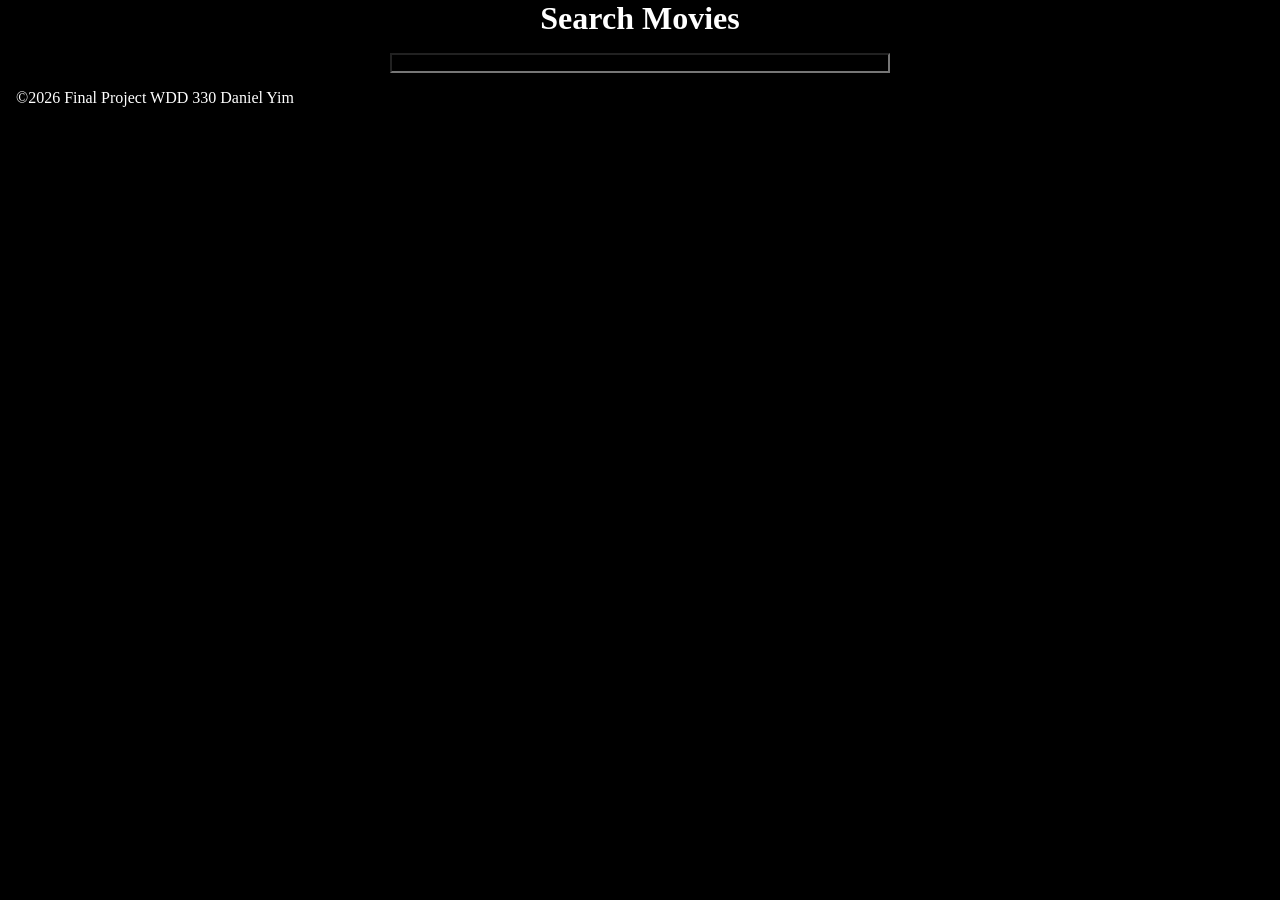
==== final-project/index.html @ ee3297cf "base html and css" ====
<!DOCTYPE html>
<html lang="en">
<head>
    <meta charset="UTF-8">
    <meta name="viewport" content="width=device-width, initial-scale=1.0">
    <title>Search Movies | Home</title>
    <meta name="author" content="Daniel Yim">
    <meta name="description" content="Home page for the WDD 330 final project, Search Movies, by Daniel Yim">
    <link rel="stylesheet" href="styles/style.css">
    <link rel="preconnect" href="https://fonts.googleapis.com">
    <link rel="preconnect" href="https://fonts.gstatic.com" crossorigin>
    <link href="https://fonts.googleapis.com/css2?family=Playwrite+NZ+Basic:wght@100..400&family=Roboto:ital,wght@0,100..900;1,100..900&display=swap" rel="stylesheet">
</head>
<body>
    <header>
        <h1>Search Movies</h1>
    </header>
    <main>
        <input type="text" id="search-bar" class="search-bar">
        <div id="search-result" class="search-result"></div>
    </main>
    <footer>
        &copy;2026 Final Project WDD 330 Daniel Yim
    </footer>
</body>
</html>
---- final-project/styles/style.css ----
* {
    font-family: "Playwrite NZ Basic", cursive;
    box-sizing: border-box;
    margin: 0;
    padding: 0;
    color: white;
    background-color: black;
}

header, main {
    display: flex;
    justify-content: center;
}

main {
    margin: 1rem;
}

.search-bar {
    width: 500px;
}

footer {
    margin-left: 1rem;
}
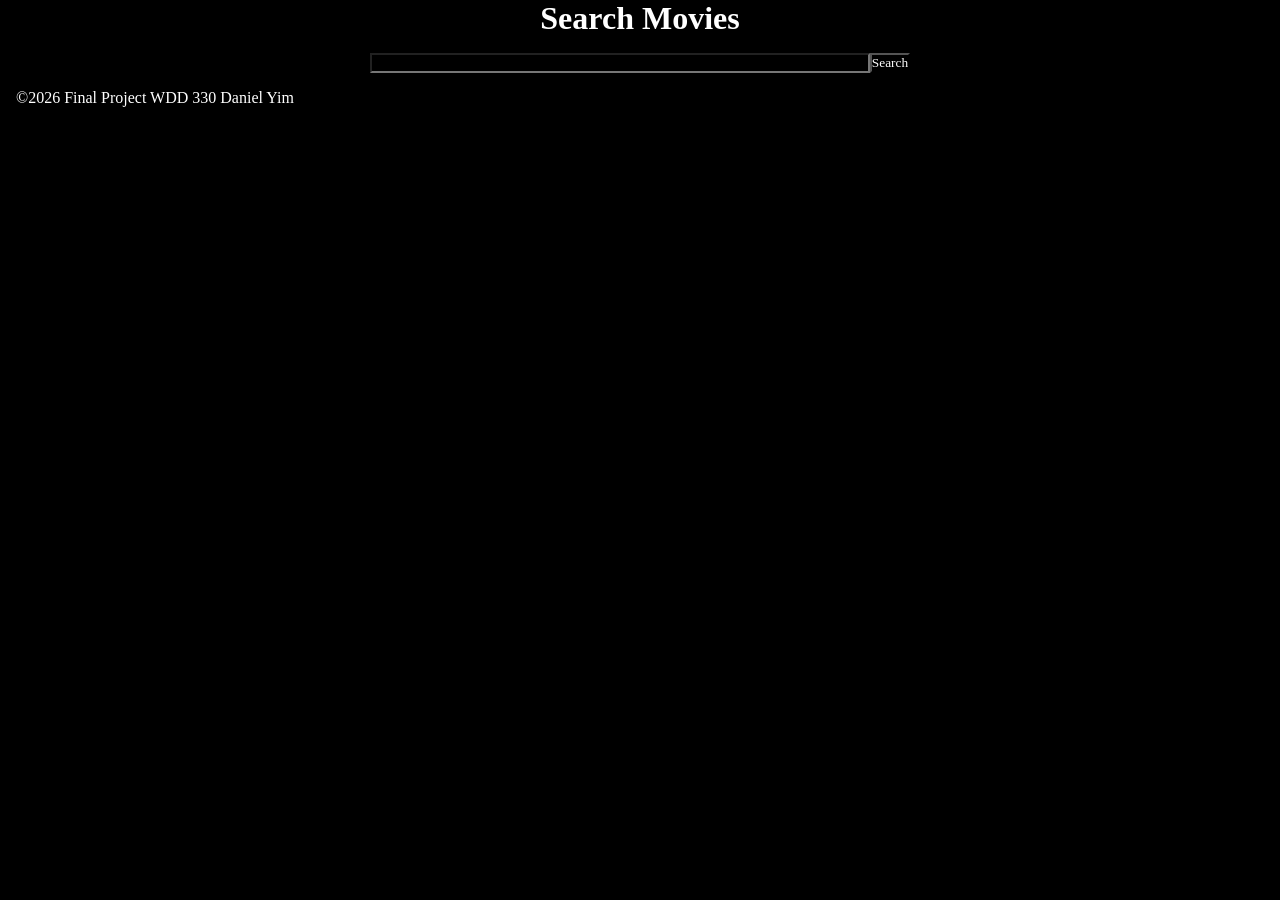
==== commit f0bdb687: "test api" ====
--- a/final-project/index.html
+++ b/final-project/index.html
@@ -17,10 +17,12 @@
     </header>
     <main>
         <input type="text" id="search-bar" class="search-bar">
+        <button id="search-btn" class="search-btn">Search</button>
         <div id="search-result" class="search-result"></div>
     </main>
     <footer>
         &copy;2026 Final Project WDD 330 Daniel Yim
     </footer>
+    <script src="scripts/main.js"></script>
 </body>
 </html>
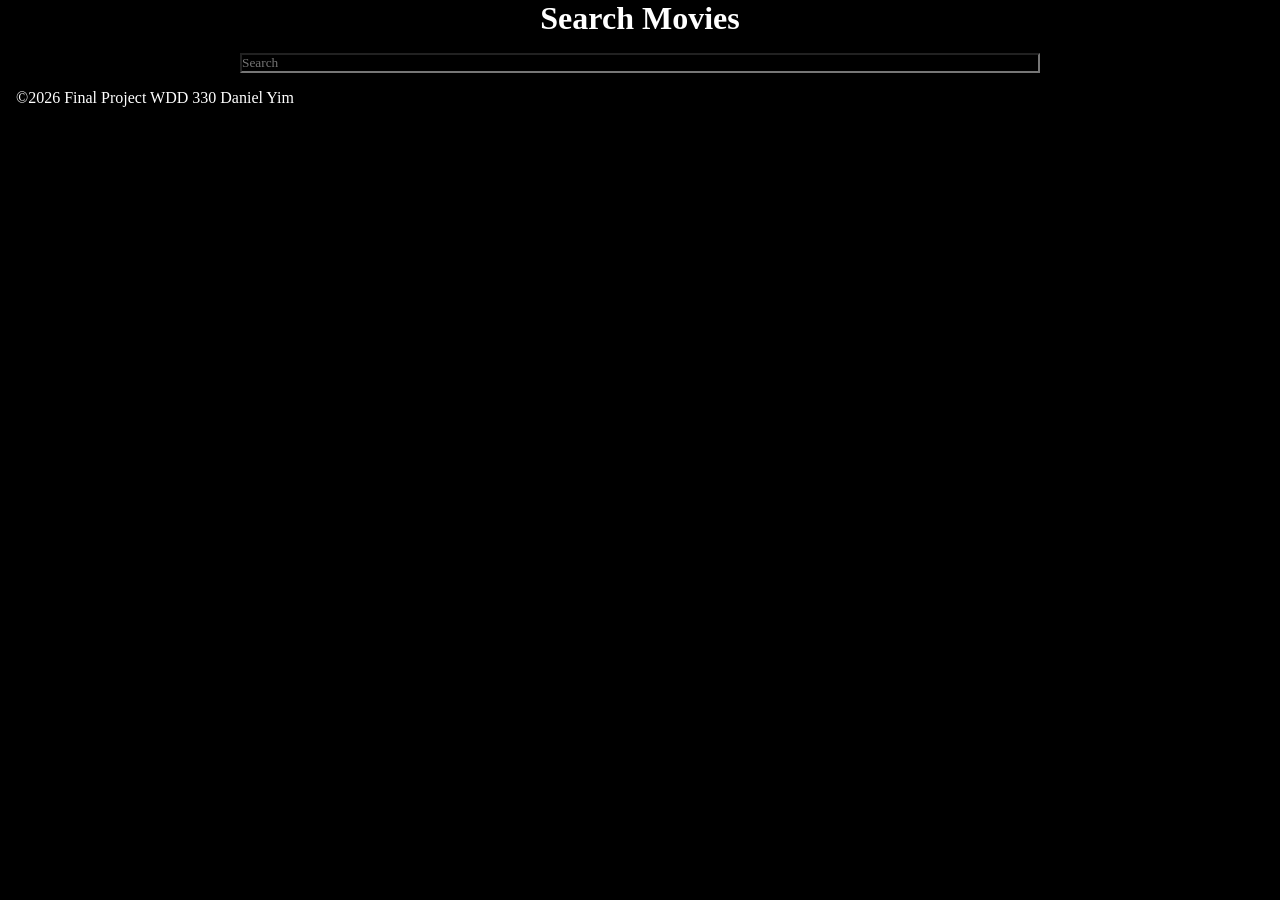
==== commit 1e69000b: "display result" ====
--- a/final-project/index.html
+++ b/final-project/index.html
@@ -16,8 +16,9 @@
         <h1>Search Movies</h1>
     </header>
     <main>
-        <input type="text" id="search-bar" class="search-bar">
-        <button id="search-btn" class="search-btn">Search</button>
+        <div class="search-div">
+            <input type="text" id="search-bar" class="search-bar" placeholder="Search">
+        </div>
         <div id="search-result" class="search-result"></div>
     </main>
     <footer>
--- a/final-project/styles/style.css
+++ b/final-project/styles/style.css
@@ -7,7 +7,7 @@
     background-color: black;
 }
 
-header, main {
+header{
     display: flex;
     justify-content: center;
 }
@@ -16,8 +16,32 @@
     margin: 1rem;
 }
 
+.search-div {
+    display: flex;
+    justify-content: center;
+}
+
 .search-bar {
-    width: 500px;
+    width: 50rem;
+}
+
+.search-result {
+    display: grid;
+	grid-gap: 0.5rem;
+	grid-template-columns: repeat(auto-fit, minmax(320px, 1fr));
+    text-align: center;
+}
+
+.result-card {
+    flex: 1 1 45%;
+    margin: 0.25em;
+    padding: 0.5em;
+    border: 1px solid var(--light-grey);
+    max-width: 250px;
+}
+
+.result-card a {
+    text-decoration: none;
 }
 
 footer {
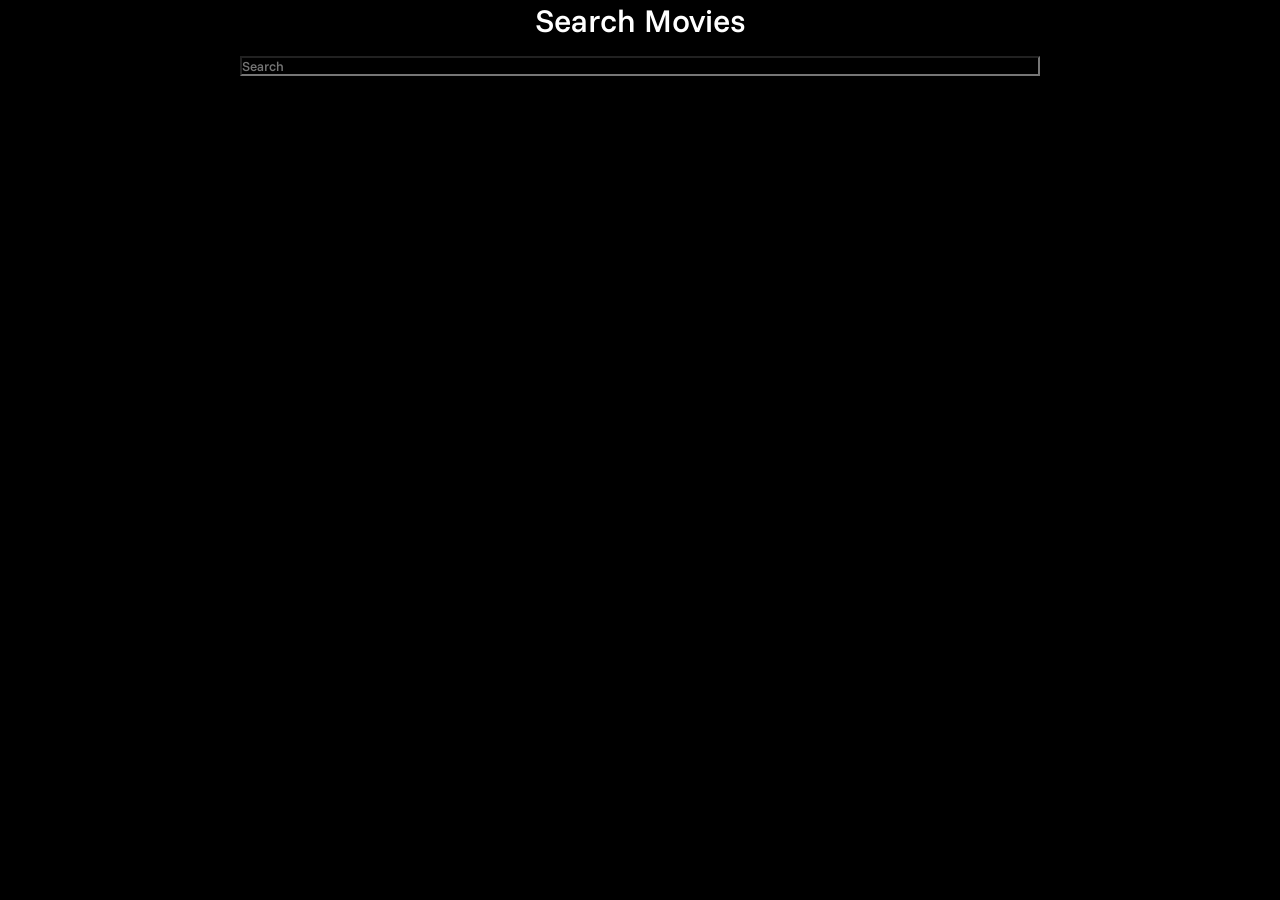
==== commit a86233ab: "update font and fix result list" ====
--- a/final-project/index.html
+++ b/final-project/index.html
@@ -9,7 +9,7 @@
     <link rel="stylesheet" href="styles/style.css">
     <link rel="preconnect" href="https://fonts.googleapis.com">
     <link rel="preconnect" href="https://fonts.gstatic.com" crossorigin>
-    <link href="https://fonts.googleapis.com/css2?family=Playwrite+NZ+Basic:wght@100..400&family=Roboto:ital,wght@0,100..900;1,100..900&display=swap" rel="stylesheet">
+    <link href="https://fonts.googleapis.com/css2?family=Funnel+Sans:ital,wght@0,300..800;1,300..800&family=Playwrite+NZ+Basic:wght@100..400&family=Roboto:ital,wght@0,100..900;1,100..900&display=swap" rel="stylesheet">
 </head>
 <body>
     <header>
@@ -21,9 +21,9 @@
         </div>
         <div id="search-result" class="search-result"></div>
     </main>
-    <footer>
+    <!-- <footer>
         &copy;2026 Final Project WDD 330 Daniel Yim
-    </footer>
+    </footer> -->
     <script src="scripts/main.js"></script>
 </body>
 </html>
--- a/final-project/styles/style.css
+++ b/final-project/styles/style.css
@@ -1,5 +1,8 @@
 * {
-    font-family: "Playwrite NZ Basic", cursive;
+    font-family: "Funnel Sans", sans-serif;
+    font-optical-sizing: auto;
+    font-weight: 500;
+    font-style: normal;
     box-sizing: border-box;
     margin: 0;
     padding: 0;
@@ -33,11 +36,11 @@
 }
 
 .result-card {
-    flex: 1 1 45%;
+    /* flex: 1 1 45%;
     margin: 0.25em;
     padding: 0.5em;
     border: 1px solid var(--light-grey);
-    max-width: 250px;
+    max-width: 250px; */
 }
 
 .result-card a {
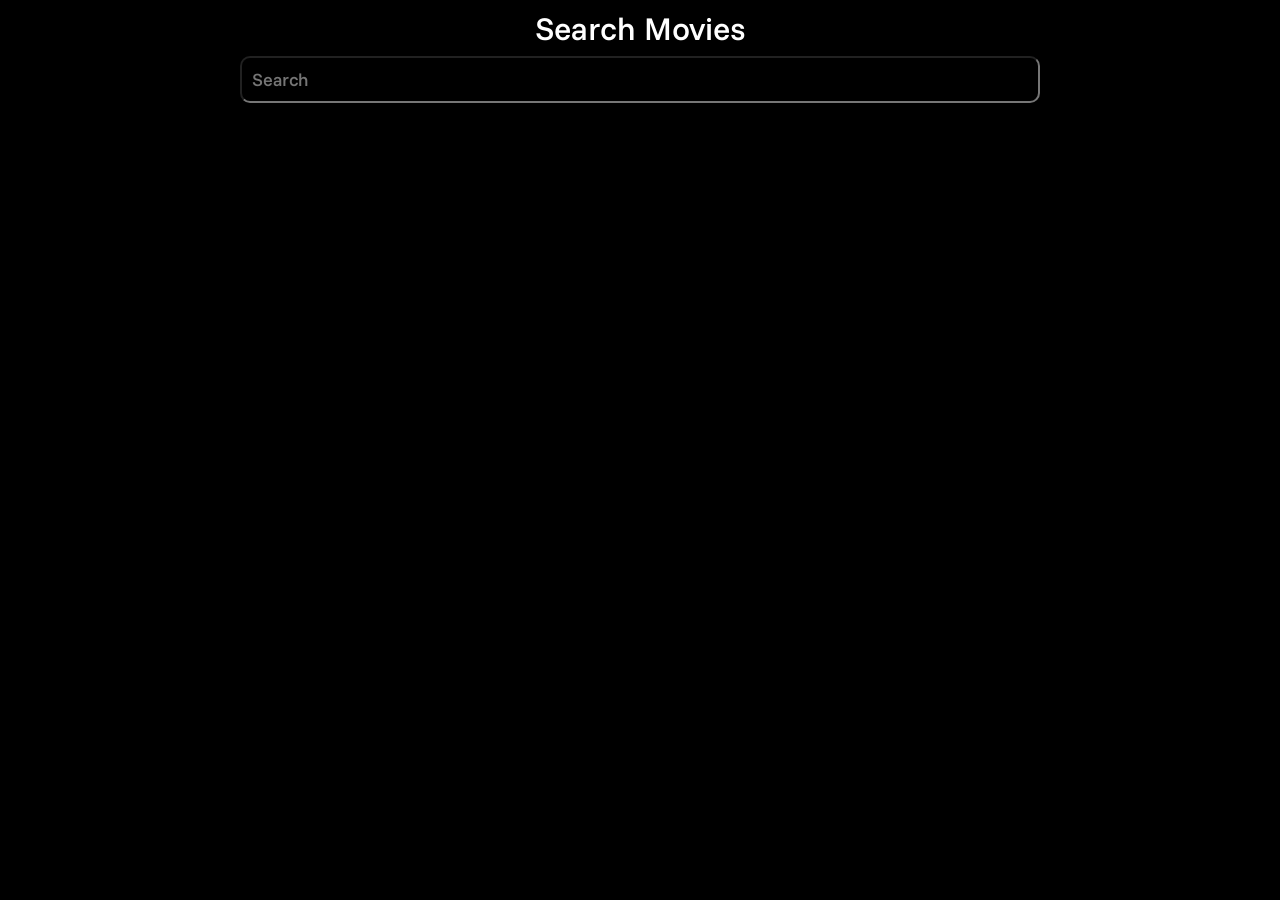
==== commit 98234a56: "week3" ====
--- a/final-project/index.html
+++ b/final-project/index.html
@@ -19,7 +19,12 @@
         <div class="search-div">
             <input type="text" id="search-bar" class="search-bar" placeholder="Search">
         </div>
+        <p id="prompt" class="prompt"></p>
         <div id="search-result" class="search-result"></div>
+        <dialog class="movie-detail">
+            <button id="close-detail" class="close-detail">&times;</button>
+            <div></div>
+        </dialog>
     </main>
     <!-- <footer>
         &copy;2026 Final Project WDD 330 Daniel Yim
--- a/final-project/styles/style.css
+++ b/final-project/styles/style.css
@@ -15,8 +15,8 @@
     justify-content: center;
 }
 
-main {
-    margin: 1rem;
+h1 {
+    margin: 0.5rem;
 }
 
 .search-div {
@@ -26,6 +26,16 @@
 
 .search-bar {
     width: 50rem;
+    margin-bottom: 1rem;
+    padding: 10px;
+    font-size: large;
+    border-radius: 10px;
+}
+
+.prompt {
+    margin-bottom: 1rem;
+    font-size: 2rem;
+    text-align: center;
 }
 
 .search-result {
@@ -36,17 +46,42 @@
 }
 
 .result-card {
-    /* flex: 1 1 45%;
+    flex: 1 1 45%;
     margin: 0.25em;
     padding: 0.5em;
-    border: 1px solid var(--light-grey);
-    max-width: 250px; */
+    border-radius: 10px;
+    h2 {
+        margin-bottom: 0.25em;
+    }
+    a img {
+        transition: transform 0.5s;
+        &:hover {
+            transform: scale(1.04);
+        }
+    }
 }
 
-.result-card a {
-    text-decoration: none;
+.movie-detail {
+    position: relative;
+    margin: auto;
+    max-width: 50rem;
+    border-radius: 10px;
+    border: 1px solid;
+    h3, p {
+        margin: 1em;
+    }
 }
 
-footer {
+.close-detail {
+    text-decoration: none;
+    font-size: 2rem;
+    background: none;
+    border: none;
+    cursor: pointer;
+    position: absolute;
+    right: 10px;
+}
+
+/* footer {
     margin-left: 1rem;
-}+} */
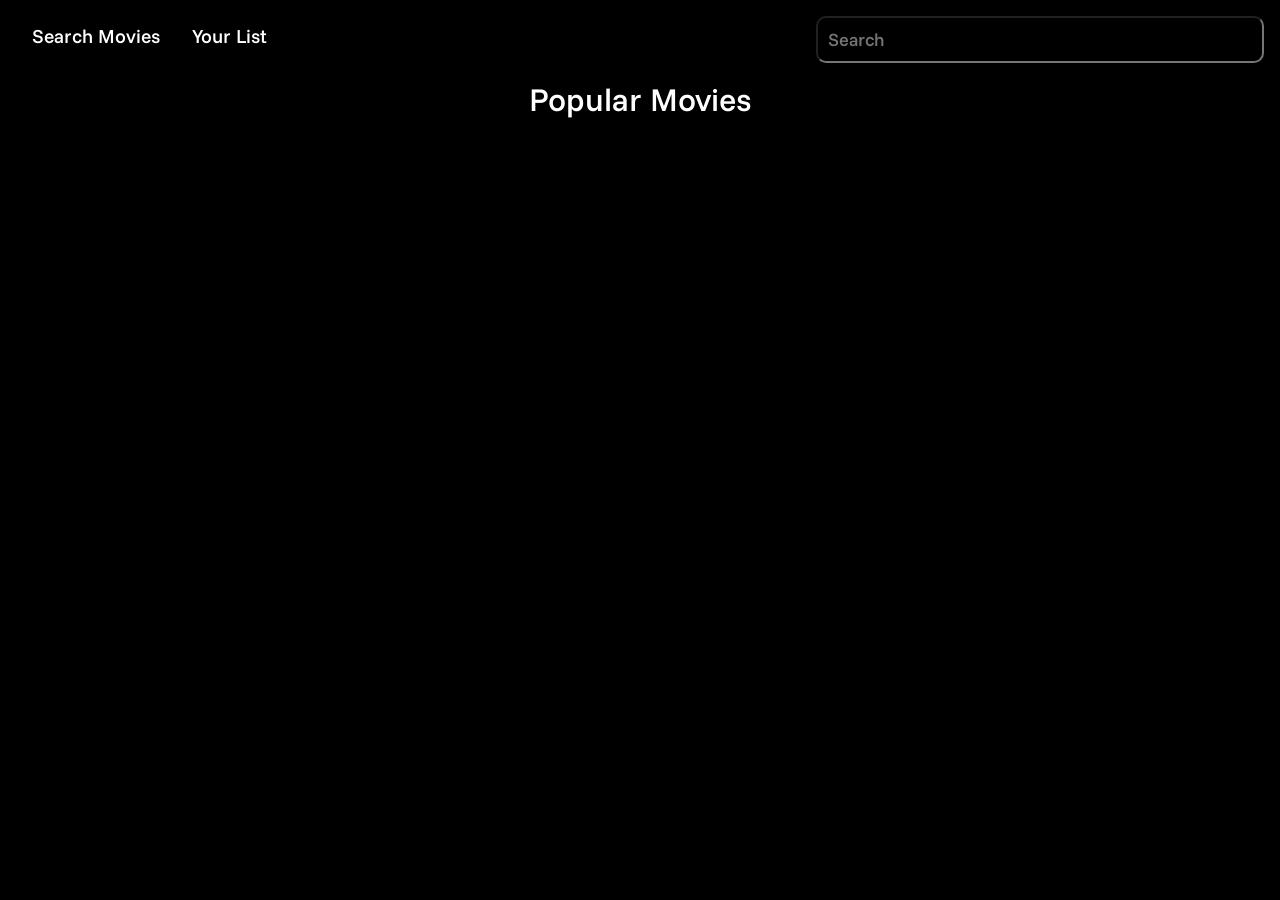
==== commit d216d38b: "session 5" ====
--- a/final-project/index.html
+++ b/final-project/index.html
@@ -3,9 +3,9 @@
 <head>
     <meta charset="UTF-8">
     <meta name="viewport" content="width=device-width, initial-scale=1.0">
-    <title>Search Movies | Home</title>
+    <title>Movies Finder | Home</title>
     <meta name="author" content="Daniel Yim">
-    <meta name="description" content="Home page for the WDD 330 final project, Search Movies, by Daniel Yim">
+    <meta name="description" content="Home page for the WDD 330 final project, Movies Finder, by Daniel Yim">
     <link rel="stylesheet" href="styles/style.css">
     <link rel="preconnect" href="https://fonts.googleapis.com">
     <link rel="preconnect" href="https://fonts.gstatic.com" crossorigin>
@@ -13,22 +13,26 @@
 </head>
 <body>
     <header>
-        <h1>Search Movies</h1>
+        <nav>
+            <ul>
+                <li><a href="index.html">Search Movies</a></li>
+                <li><a href="list.html">Your List</a></li>
+            </ul>
+        </nav>
+        <input type="text" id="search-bar" class="search-bar" placeholder="Search">
     </header>
     <main>
-        <div class="search-div">
-            <input type="text" id="search-bar" class="search-bar" placeholder="Search">
-        </div>
         <p id="prompt" class="prompt"></p>
-        <div id="search-result" class="search-result"></div>
+        <div id="display" class="display"></div>
         <dialog class="movie-detail">
+            <button id="add" class="add">&plus;</button>
+            <button id="remove" class="remove" style="display:none;">&minus;</button>
             <button id="close-detail" class="close-detail">&times;</button>
-            <div></div>
+            <div id="message" class="message"></div>
+            <div id="detail-content"></div>
         </dialog>
     </main>
-    <!-- <footer>
-        &copy;2026 Final Project WDD 330 Daniel Yim
-    </footer> -->
-    <script src="scripts/main.js"></script>
+    <script type="module" src="scripts/search.js"></script>
+    <script type="module" src="scripts/main.js"></script>
 </body>
 </html>
--- a/final-project/styles/style.css
+++ b/final-project/styles/style.css
@@ -12,21 +12,24 @@
 
 header{
     display: flex;
-    justify-content: center;
-}
-
-h1 {
-    margin: 0.5rem;
-}
-
-.search-div {
-    display: flex;
-    justify-content: center;
+    justify-content: space-between;
+    ul{
+        display: flex;
+        list-style: none;
+        margin: 1.5rem 0 0 2rem;
+        li {
+            margin-right: 2rem;
+            a {
+                text-decoration: none;
+                font-size: larger;
+            }
+        }
+    } 
 }
 
 .search-bar {
-    width: 50rem;
-    margin-bottom: 1rem;
+    margin: 1rem;
+    width: 35%;
     padding: 10px;
     font-size: large;
     border-radius: 10px;
@@ -38,26 +41,31 @@
     text-align: center;
 }
 
-.search-result {
+.display {
     display: grid;
 	grid-gap: 0.5rem;
 	grid-template-columns: repeat(auto-fit, minmax(320px, 1fr));
     text-align: center;
 }
 
-.result-card {
+.movie-card {
     flex: 1 1 45%;
     margin: 0.25em;
     padding: 0.5em;
     border-radius: 10px;
+    opacity: 0;
+    transition: opacity 1.5s ease;
     h2 {
         margin-bottom: 0.25em;
     }
     a img {
-        transition: transform 0.5s;
+        transition: transform 0.5s ease;
         &:hover {
             transform: scale(1.04);
         }
+    }
+    &.show {
+        opacity: 1;
     }
 }
 
@@ -72,16 +80,33 @@
     }
 }
 
-.close-detail {
+.add, .remove, .close-detail {
     text-decoration: none;
     font-size: 2rem;
     background: none;
     border: none;
     cursor: pointer;
     position: absolute;
+}
+
+.add, .remove {
+    right: 40px;
+}
+
+.close-detail {
     right: 10px;
 }
 
-/* footer {
-    margin-left: 1rem;
-} */+.message {
+    position: absolute;
+    top: 1rem;
+    right: 30%;
+    border-radius: 10px;
+    padding: 1rem;
+    opacity: 0;
+    pointer-events: none;
+    transition: opacity 0.8s ease, transform 0.8s ease;
+    &.show {
+        opacity: 1;
+    }
+}
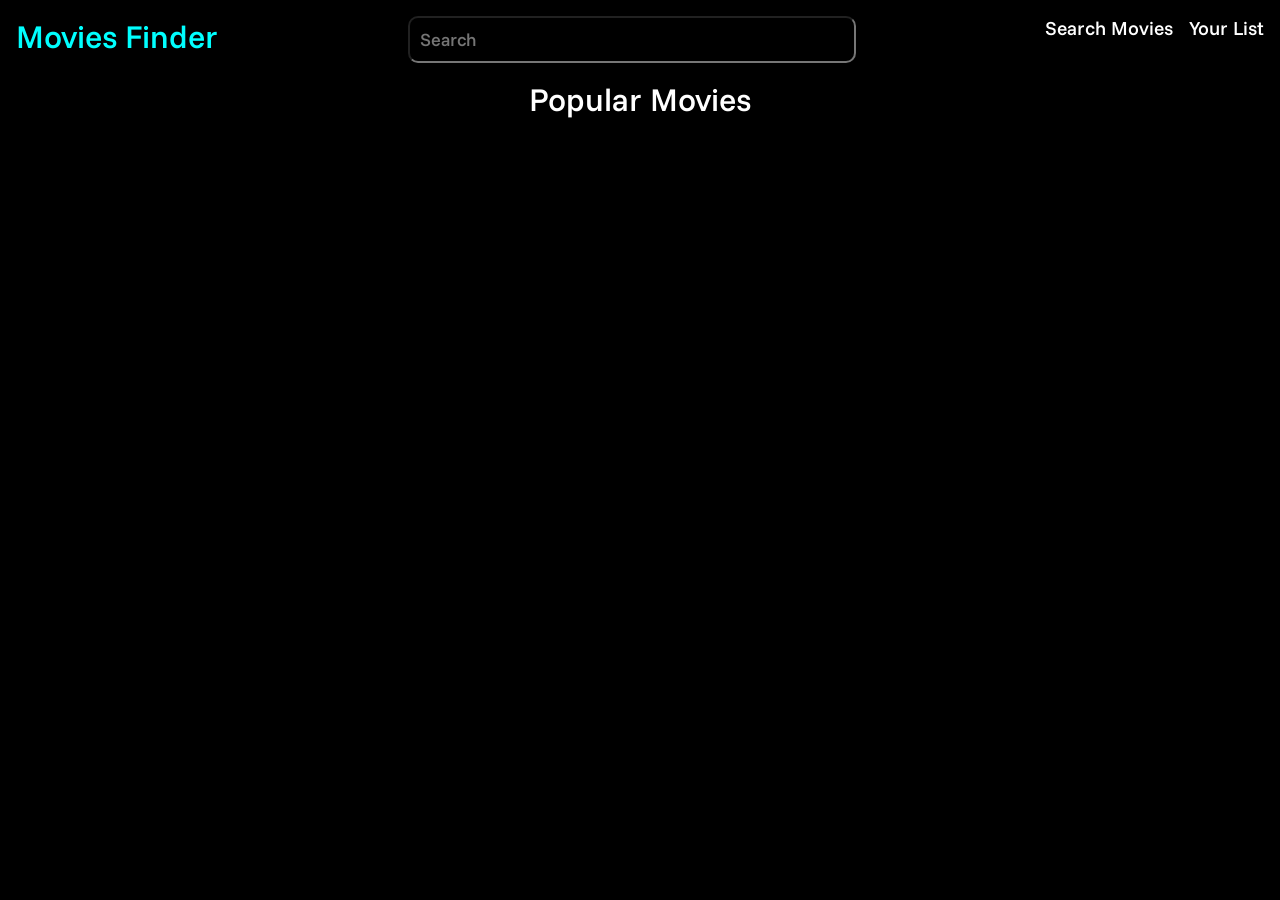
==== commit 3a2d21ae: "finished1" ====
--- a/final-project/index.html
+++ b/final-project/index.html
@@ -13,13 +13,14 @@
 </head>
 <body>
     <header>
+        <h1>Movies Finder</h1>
+        <input type="text" id="search-bar" class="search-bar" placeholder="Search">
         <nav>
             <ul>
                 <li><a href="index.html">Search Movies</a></li>
                 <li><a href="list.html">Your List</a></li>
             </ul>
         </nav>
-        <input type="text" id="search-bar" class="search-bar" placeholder="Search">
     </header>
     <main>
         <p id="prompt" class="prompt"></p>
--- a/final-project/styles/style.css
+++ b/final-project/styles/style.css
@@ -16,15 +16,38 @@
     ul{
         display: flex;
         list-style: none;
-        margin: 1.5rem 0 0 2rem;
+        margin-top: 1rem;
         li {
-            margin-right: 2rem;
+            margin-right: 1em;
             a {
                 text-decoration: none;
                 font-size: larger;
+                &:hover {
+                    color: aqua;
+                }
             }
         }
     } 
+}
+
+h1 {
+    margin: 1rem 0 0 1rem;
+    color: aqua;
+    &:hover{
+        animation: pulse 2s infinite;
+    }
+}
+
+@keyframes pulse {
+  0% {
+    text-shadow: 0 0 5px aqua;
+  }
+  50% {
+    text-shadow: 0 0 20px aqua;
+  }
+  100% {
+    text-shadow: 0 0 5px aqua;
+  }
 }
 
 .search-bar {
@@ -54,7 +77,7 @@
     padding: 0.5em;
     border-radius: 10px;
     opacity: 0;
-    transition: opacity 1.5s ease;
+    transition: opacity 2s ease;
     h2 {
         margin-bottom: 0.25em;
     }
